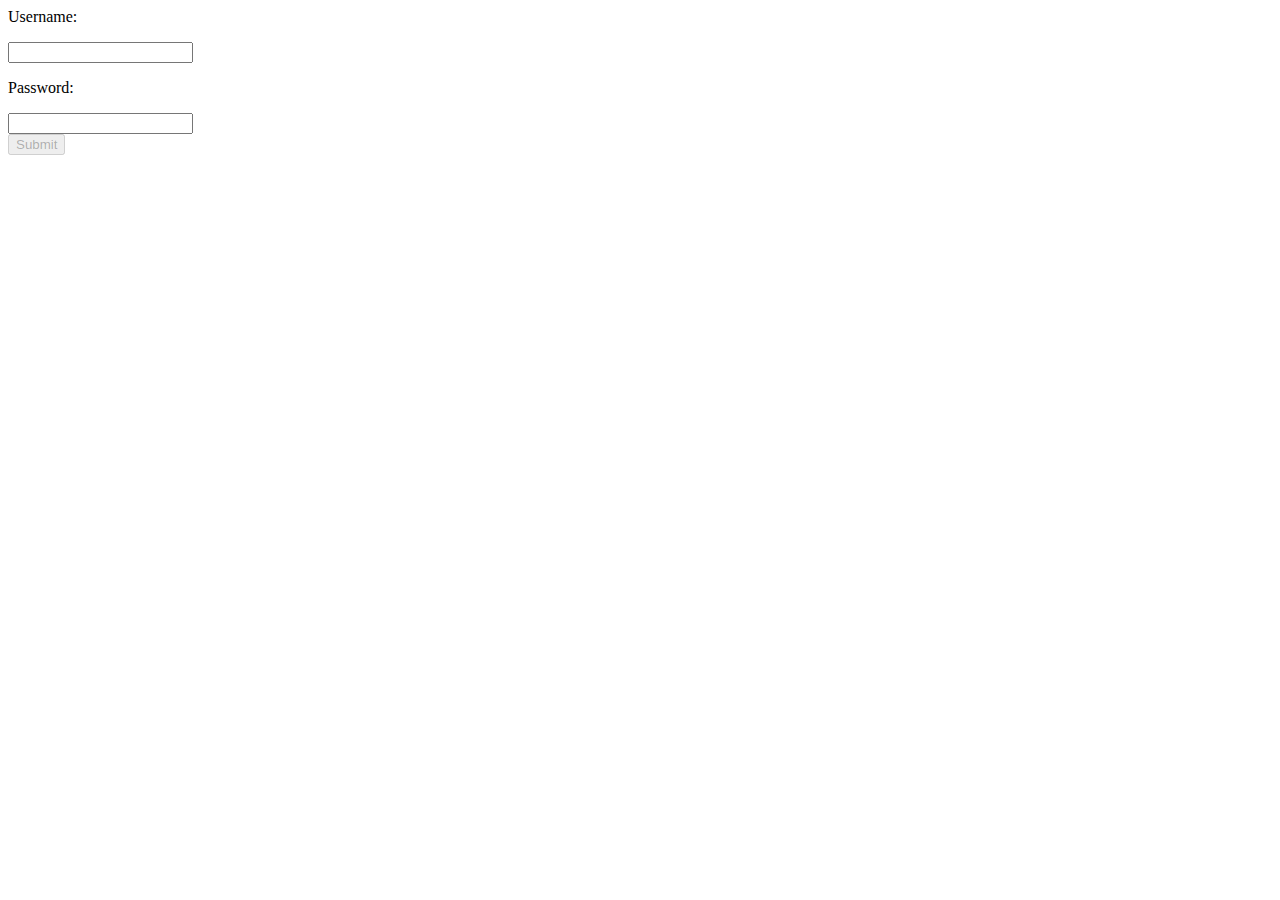
==== login.html @ 21952e56 "Osäker i sin sexualitet är Jacob" ====
<html>

	<head>
        <meta charset="utf-8" />
	    <title>Login</title>
	</head>

    <body>
        <div>
            <form>
                <p>Username:</p>
                <input type="text" onchange="Valid()" name="name" id="name"/>
                <p>Password:</p>
                <input type="password" onchange="Valid()" name="password" id="password" />
                <br />
                <input type="submit" disabled="true" name="submit" id="submit"/>
            </form>
        </div>
        <script>

            function Valid()
            {
                document.getElementById("submit").disabled = false;
                var name = document.getElementById("name").value;

                if (name.length < 1)
                {
                    document.getElementById("submit").disabled = true;
                }

                var password = document.getElementById("id").value;

                if (password.length < 1)
                {
                    document.getElementById("submit").disabled = true;
                }
            }

        </script>
    </body>

</html>
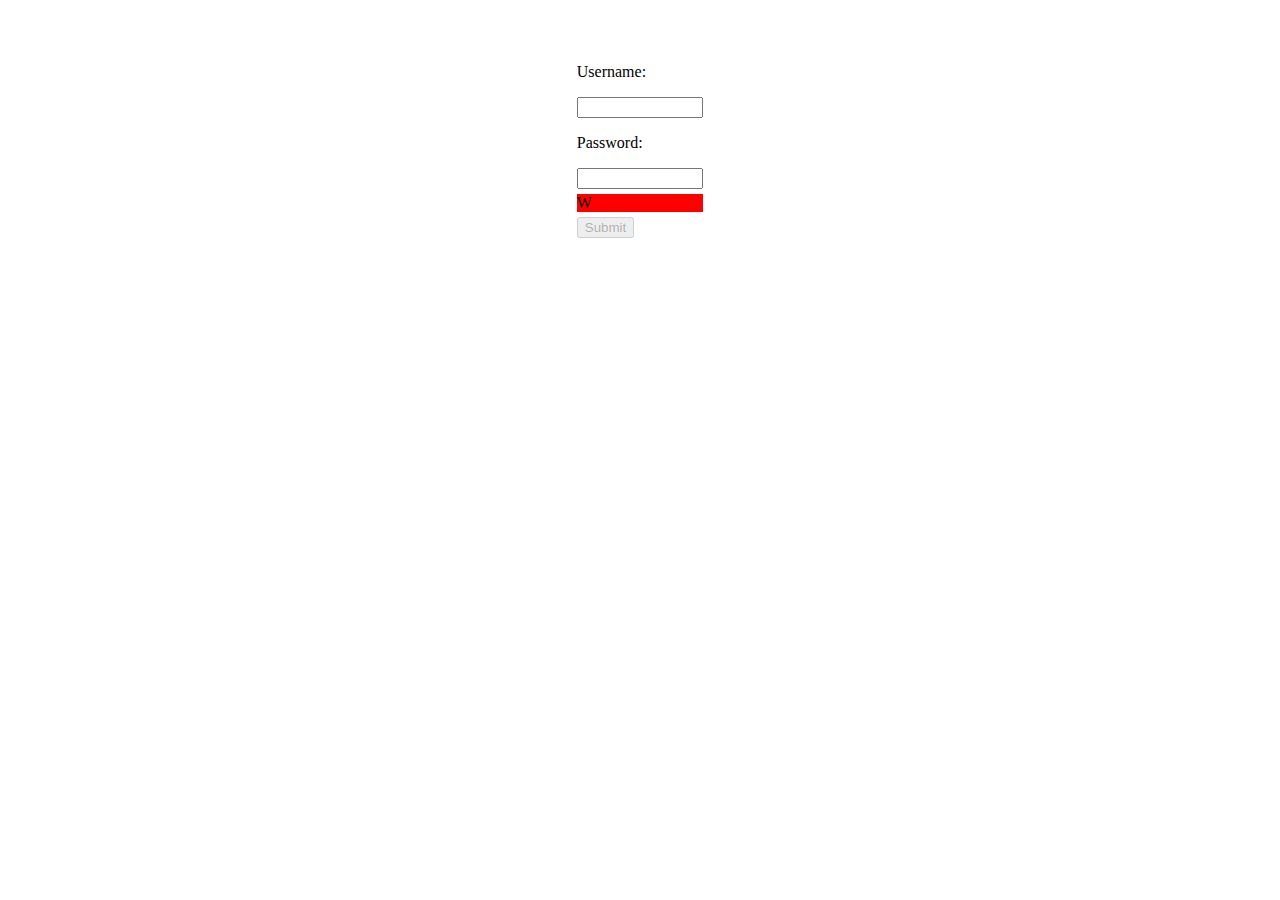
==== commit c6ffee18: "We" ====
--- a/login.html
+++ b/login.html
@@ -6,13 +6,16 @@
 	</head>
 
     <body>
-        <div>
+        <div style="width:10%;text-align:left;margin-left:45%;margin-top:5%">
             <form>
                 <p>Username:</p>
-                <input type="text" onchange="Valid()" name="name" id="name"/>
+                <input type="text" style="width:100%" onchange="Valid()" name="name" id="name"/>
                 <p>Password:</p>
-                <input type="password" onchange="Valid()" name="password" id="password" />
+                <input type="password" onchange="Valid()" style="width:100%" name="password" id="password" />
                 <br />
+				<div style="background-color:red;margin-top:5px;margin-bottom:5px">
+				<label>W</label>
+				</div>
                 <input type="submit" disabled="true" name="submit" id="submit"/>
             </form>
         </div>
@@ -28,7 +31,7 @@
                     document.getElementById("submit").disabled = true;
                 }
 
-                var password = document.getElementById("id").value;
+                var password = document.getElementById("password").value;
 
                 if (password.length < 1)
                 {
